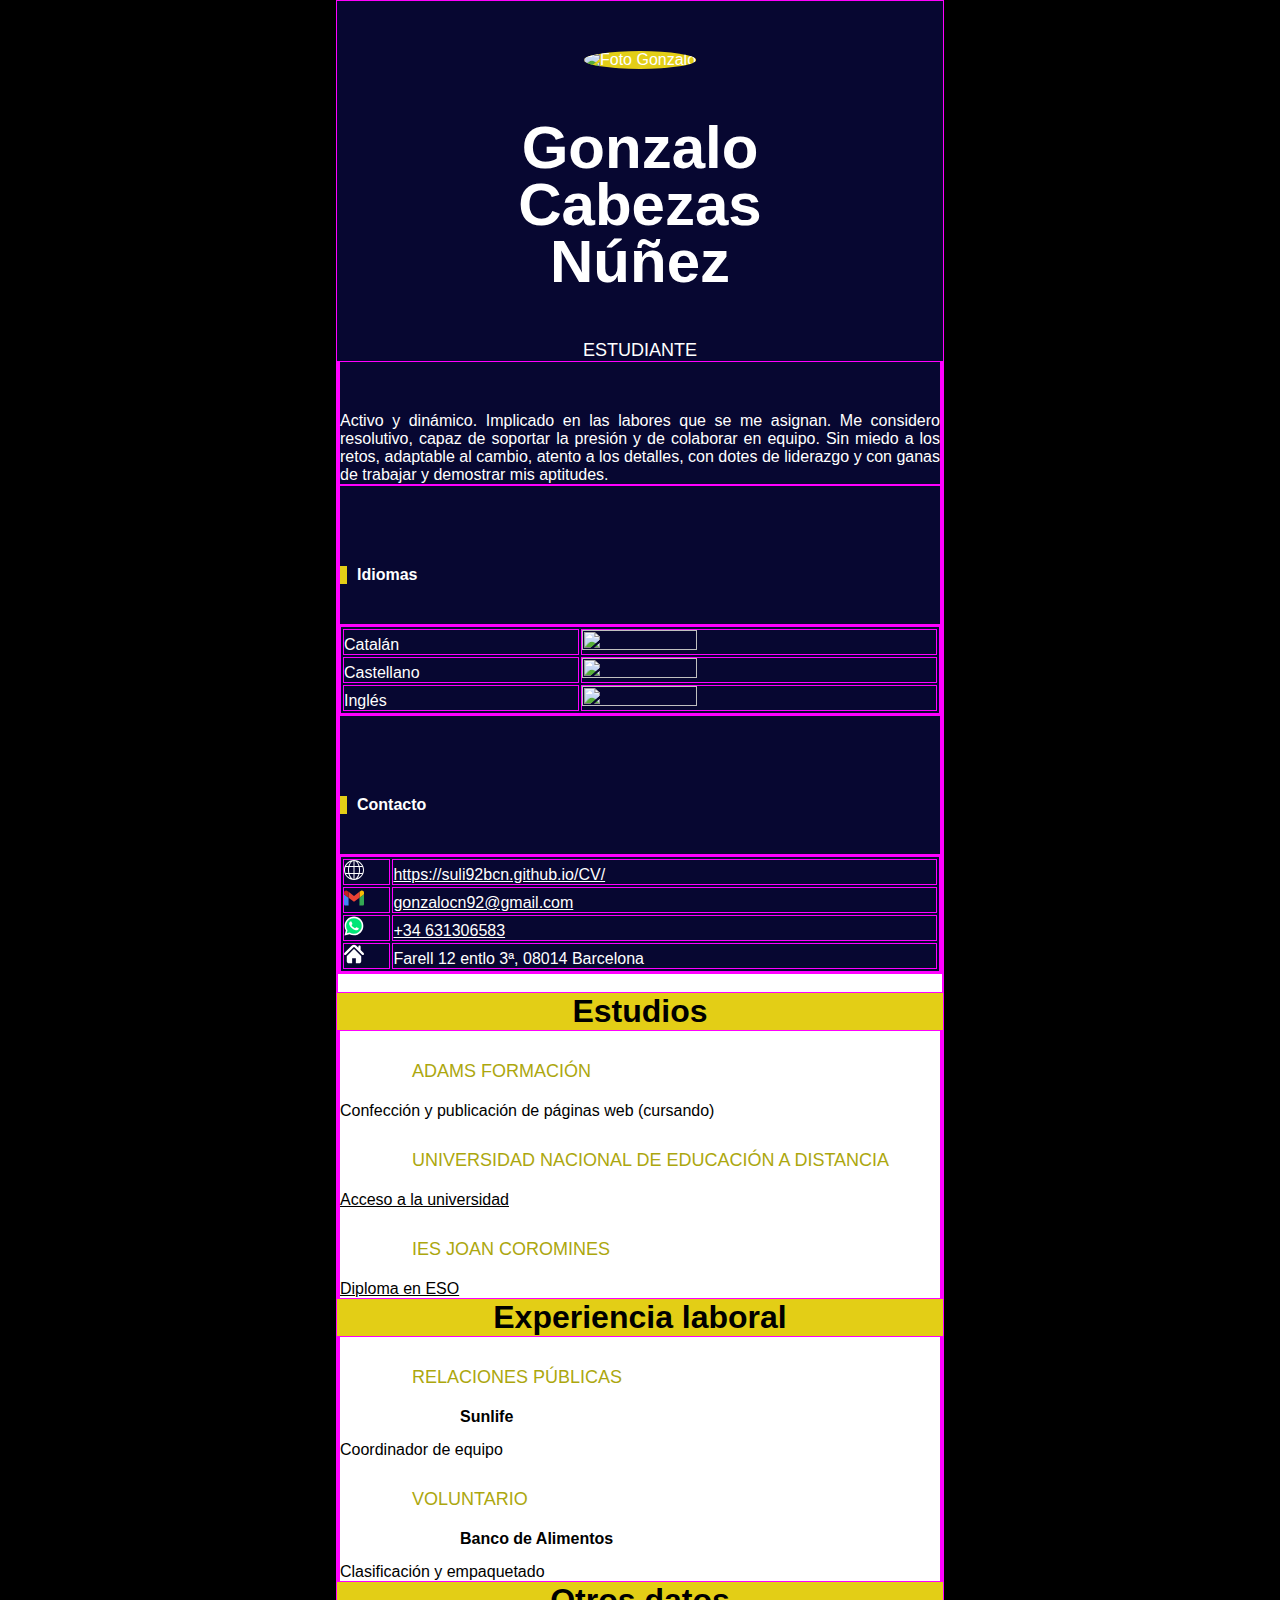
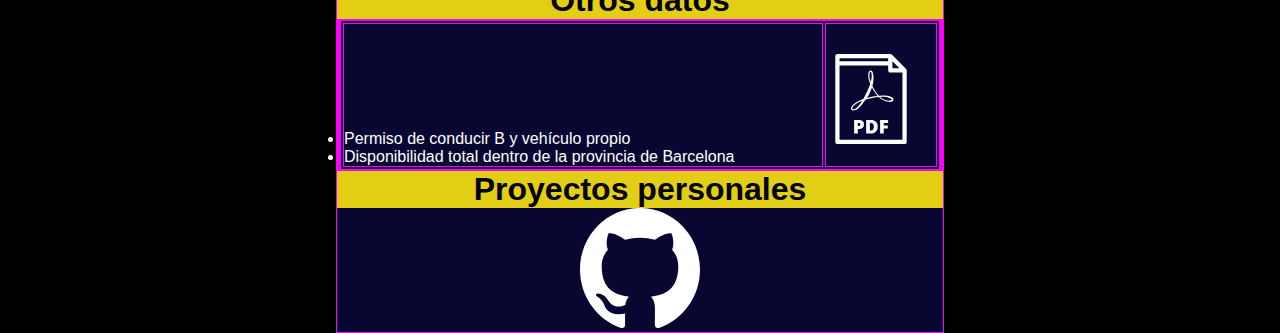
==== newsletter.html @ 3d137600 "Add files via upload" ====
<!DOCTYPE html PUBLIC "-//W3C//DTD XHTML+ARIA 1.0//EN"
    "http://www.w3.org/WAI/ARIA/schemata/xhtml-aria-1.dtd">
<html xmlns="http://www.w3.org/1999/xhtml" xml:lang="es">
    <head>
        <title>Gonzalo Cabezas - CV</title>
        <meta name="robots" content="noindex, nofollow"/>
        <meta http-equiv="Content-Type" content="text/html; charset=utf-8"/>
	    <meta name="format-detection" content="telephone=yes"/>
	    <meta name="viewport" content="initial-scale=1, maximum-scale=1"/>
	    <meta http-equiv="X-UA-Compatible" content="IE=edge"/>
        <style type="text/css">
            * {
                margin: 0;
                padding: 0;
                border: 0;
                font-size: 100%;
                font: inherit;
                vertical-align: baseline;
        /* AÑADIDO POR GERARD-GPT */
                box-sizing: border-box;
            }
            body {
                background-color: black;
                font-family: Arial, Helvetica, sans-serif;
                color: white;
            }
            table {
                border: 1px solid magenta;
                width: 600px;
                margin: 0 auto;
                background-color: #070731;
            }
            td {
                border: 1px solid magenta;
            }
            h1 {
                max-width: 400px;
                font-size: 60px;
                font-weight: bolder;
                margin: 0 auto;
                margin-top: 50px;
                line-height: 95%;
            }
            h2 {
                font-size: large;
                font-weight: 5;
                text-align: center;
                margin-top: 50px;
            }
            p {
                text-align: justify;
                margin: 0 auto;
                margin-top: 50px;
            }
            h3 {
                border-left: 7px solid #e3ce16;
                padding-left: 10px;
                margin: 80px 0 40px 0;
                font-weight: bold;
            }
            a {
                color: white;
            }
            h4 {
                color: black;
                font-size: xx-large;
                font-weight: bold;
            }
            h5 {
                color: rgb(172, 167, 14);
                font-size: large;
                margin: 30px 5% 20px 12%;
            }
            h6 {
                color: black;
                font-weight: bolder;
                margin: 20px 5% 15px 20%;
            }
        </style>
    </head>
    <body>
        <table width="100%" cellpadding="0" cellspacing="0">
            <tr>
                <th colspan="3"><img src="media/img/foto_gonzalo.png" width="260" heigth="260" alt="Foto Gonzalo" style="background-color: #e3ce16; border-radius: 50%; width: 260px; height: 260px; margin: 0 auto; margin-top: 50px;"/></td>
            </tr>
            <tr>
                <th colspan="3"><h1>Gonzalo Cabezas Núñez</h1></th>
            </tr>
            <tr>
                <th colspan="3"><h2>ESTUDIANTE</h2></th>
            </tr>
            <tr>
                <td rowspan="5"><img src="img/spacer.gif" width="60" aria-hidden="true" alt=""/></td>
                <td><p style="text-align: justify; margin-top: 50px;">Activo y dinámico. Implicado en las labores que se me asignan. Me considero resolutivo, capaz de soportar la presión y de colaborar en equipo. Sin miedo a los retos, adaptable al cambio, atento a los detalles, con dotes de liderazgo y con ganas de trabajar y demostrar mis aptitudes.</p></td>
                <td rowspan="5"><img src="img/spacer.gif" width="60" aria-hidden="true" alt=""/></td>
            </tr>
            <tr>
                <td><h3>Idiomas</h3></td>
            </tr>
            <tr>
                <td>
                    <table>
                        <tr>
                            <td>Catalán</td>
                            <td><img src="media/icon/5-estrellas.png" width="115px" height="20px"/></td>
                        </tr>
                        <tr>
                            <td>Castellano</td>
                            <td><img src="media/icon/5-estrellas.png" width="115px" height="20px"/></td>
                        </tr>
                        <tr>
                            <td>Inglés</td>
                            <td><img src="media/icon/2-estrellas.png" width="115px" height="20px"/></td>
                        </tr>
                    </table>
                </td>
            </tr>
            <tr>
                <td><h3>Contacto</h3></td>
            </tr>
            <tr>
                <td>
                    <table>
                        <tr>
                            <td>
                                <svg fill="white" height="20" width="20" version="1.1" id="Layer_1" xmlns="http://www.w3.org/2000/svg" xmlns:xlink="http://www.w3.org/1999/xlink" viewBox="0 0 512 512" xml:space="preserve">
                                    <g>
                                        <g>
                                            <path d="M256,0C114.62,0,0,114.62,0,256s114.62,256,256,256s256-114.62,256-256S397.38,0,256,0z M172.211,41.609
                                            c-24.934,27.119-44.68,66.125-56.755,111.992H49.749C75.179,102.741,118.869,62.524,172.211,41.609z M25.6,256
                                            c0-26.999,5.077-52.727,13.662-76.8h70.494c-4.608,24.294-7.356,49.963-7.356,76.8s2.748,52.506,7.347,76.8H39.262
                                            C30.677,308.727,25.6,283,25.6,256z M49.749,358.4h65.707c12.083,45.867,31.821,84.872,56.755,111.991
                                            C118.869,449.476,75.179,409.259,49.749,358.4z M243.2,485.188c-43.81-8.252-81.877-58.24-101.359-126.788H243.2V485.188z
                                            M243.2,332.8H135.74c-4.924-24.166-7.74-49.997-7.74-76.8s2.816-52.634,7.74-76.8H243.2V332.8z M243.2,153.6H141.841
                                            C161.323,85.052,199.39,35.063,243.2,26.812V153.6z M462.251,153.6h-65.707c-12.083-45.867-31.821-84.873-56.755-111.992
                                            C393.131,62.524,436.821,102.741,462.251,153.6z M268.8,26.812c43.81,8.252,81.877,58.24,101.359,126.788H268.8V26.812z
                                            M268.8,179.2h107.46c4.924,24.166,7.74,49.997,7.74,76.8s-2.816,52.634-7.74,76.8H268.8V179.2z M268.8,485.188V358.4h101.359
                                            C350.677,426.948,312.61,476.937,268.8,485.188z M339.789,470.391c24.934-27.127,44.672-66.125,56.755-111.991h65.707
                                            C436.821,409.259,393.131,449.476,339.789,470.391z M402.244,332.8c4.608-24.294,7.356-49.963,7.356-76.8
                                            s-2.748-52.506-7.347-76.8h70.494c8.576,24.073,13.653,49.801,13.653,76.8c0,27-5.077,52.727-13.662,76.8H402.244z"/>
                                        </g>
                                    </g>
                                </svg>
                            </td>
                            <td><a href="https://suli92bcn.github.io/CV/">https://suli92bcn.github.io/CV/</a></td>
                        </tr>
                        <tr>
                            <td>
                                <svg xmlns="http://www.w3.org/2000/svg" width="20" height="20" viewBox="52 42 88 66">
                                    <path fill="#4285f4" d="M58 108h14V74L52 59v43c0 3.32 2.69 6 6 6"/>
                                    <path fill="#34a853" d="M120 108h14c3.32 0 6-2.69 6-6V59l-20 15"/>
                                    <path fill="#fbbc04" d="M120 48v26l20-15v-8c0-7.42-8.47-11.65-14.4-7.2"/>
                                    <path fill="#ea4335" d="M72 74V48l24 18 24-18v26L96 92"/>
                                    <path fill="#c5221f" d="M52 51v8l20 15V48l-5.6-4.2c-5.94-4.45-14.4-.22-14.4 7.2"/>
                                </svg>
                            </td>
                            <td><a href="mailto:gonzalocn92@gmail.com">gonzalocn92@gmail.com</a></td>
                        </tr>
                        <tr>
                            <td>
                                <svg xmlns="http://www.w3.org/2000/svg" width="20" height="20" viewBox="0 0 39 39">
                                    <path fill="#00E676" d="M10.7 32.8l.6.3c2.5 1.5 5.3 2.2 8.1 2.2 8.8 0 16-7.2 16-16 0-4.2-1.7-8.3-4.7-11.3s-7-4.7-11.3-4.7c-8.8 0-16 7.2-15.9 16.1 0 3 .9 5.9 2.4 8.4l.4.6-1.6 5.9 6-1.5z"></path>
                                    <path fill="#FFF" d="M32.4 6.4C29 2.9 24.3 1 19.5 1 9.3 1 1.1 9.3 1.2 19.4c0 3.2.9 6.3 2.4 9.1L1 38l9.7-2.5c2.7 1.5 5.7 2.2 8.7 2.2 10.1 0 18.3-8.3 18.3-18.4 0-4.9-1.9-9.5-5.3-12.9zM19.5 34.6c-2.7 0-5.4-.7-7.7-2.1l-.6-.3-5.8 1.5L6.9 28l-.4-.6c-4.4-7.1-2.3-16.5 4.9-20.9s16.5-2.3 20.9 4.9 2.3 16.5-4.9 20.9c-2.3 1.5-5.1 2.3-7.9 2.3zm8.8-11.1l-1.1-.5s-1.6-.7-2.6-1.2c-.1 0-.2-.1-.3-.1-.3 0-.5.1-.7.2 0 0-.1.1-1.5 1.7-.1.2-.3.3-.5.3h-.1c-.1 0-.3-.1-.4-.2l-.5-.2c-1.1-.5-2.1-1.1-2.9-1.9-.2-.2-.5-.4-.7-.6-.7-.7-1.4-1.5-1.9-2.4l-.1-.2c-.1-.1-.1-.2-.2-.4 0-.2 0-.4.1-.5 0 0 .4-.5.7-.8.2-.2.3-.5.5-.7.2-.3.3-.7.2-1-.1-.5-1.3-3.2-1.6-3.8-.2-.3-.4-.4-.7-.5h-1.1c-.2 0-.4.1-.6.1l-.1.1c-.2.1-.4.3-.6.4-.2.2-.3.4-.5.6-.7.9-1.1 2-1.1 3.1 0 .8.2 1.6.5 2.3l.1.3c.9 1.9 2.1 3.6 3.7 5.1l.4.4c.3.3.6.5.8.8 2.1 1.8 4.5 3.1 7.2 3.8.3.1.7.1 1 .2h1c.5 0 1.1-.2 1.5-.4.3-.2.5-.2.7-.4l.2-.2c.2-.2.4-.3.6-.5s.4-.4.5-.6c.2-.4.3-.9.4-1.4v-.7s-.1-.1-.3-.2z"></path>
                                </svg>
                            </td>
                            <td><a href="tel:+34631306583">+34 631306583</a></td>
                        </tr>
                        <tr>
                            <td>
                                <svg fill="white" version="1.1" id="Capa_1" xmlns="http://www.w3.org/2000/svg" xmlns:xlink="http://www.w3.org/1999/xlink" width="20px" height="20px" viewBox="0 0 495.398 495.398" xml:space="preserve">
                                    <path d="M487.083,225.514l-75.08-75.08V63.704c0-15.682-12.708-28.391-28.413-28.391c-15.669,0-28.377,12.709-28.377,28.391 v29.941L299.31,37.74c-27.639-27.624-75.694-27.575-103.27,0.05L8.312,225.514c-11.082,11.104-11.082,29.071,0,40.158 c11.087,11.101,29.089,11.101,40.172,0l187.71-187.729c6.115-6.083,16.893-6.083,22.976-0.018l187.742,187.747 c5.567,5.551,12.825,8.312,20.081,8.312c7.271,0,14.541-2.764,20.091-8.312C498.17,254.586,498.17,236.619,487.083,225.514z"/>
                                    <path d="M257.561,131.836c-5.454-5.451-14.285-5.451-19.723,0L72.712,296.913c-2.607,2.606-4.085,6.164-4.085,9.877v120.401 c0,28.253,22.908,51.16,51.16,51.16h81.754v-126.61h92.299v126.61h81.755c28.251,0,51.159-22.907,51.159-51.159V306.79 c0-3.713-1.465-7.271-4.085-9.877L257.561,131.836z"/>
                                </svg>
                            </td>
                            <td><p style="margin: 0; padding: 0; border: 0; font-size: 100%; font: inherit; vertical-align: baseline; box-sizing: border-box;">Farell 12 entlo 3ª, 08014 Barcelona</p></td>
                        </tr>
                    </table>
                </td>
            </tr>
            <tr>
                <td colspan="3" style="background-color: white;"><img src="img/spacer.gif" height="50" aria-hidden="true" alt=""/></td>
            </tr>
            <tr>
                <th colspan="3" style="background-color: #e3ce16;"><h4> Estudios</h4></th>
            </tr>
            <tr>
                <td style="background-color: white;"><img src="img/spacer.gif" width="60" aria-hidden="true" alt=""/></td>
                <td style="background-color: white; color: black;">
                    <h5>ADAMS FORMACIÓN</h5>
                    <ul>
                        <li>Confección y publicación de páginas web (cursando)</li>
                    </ul>
                    <h5>UNIVERSIDAD NACIONAL DE EDUCACIÓN A DISTANCIA</h5>
                    <ul>
                        <li>
                            <a href="media/docu/accesUNED_gonzalo.pdf" title="Ver diploma" target="_blank" style="color: black;">Acceso a la universidad</a>
                        </li>
                    </ul>
                    <h5>IES JOAN COROMINES</h5>
                    <ul>
                        <li>
                            <a href="media/docu/certificatESO_gonzalo.pdf" title="Ver diploma" target="_blank" style="color: black;">Diploma en ESO</a>
                        </li>
                    </ul>
                </td>
                <td style="background-color: white;"><img src="img/spacer.gif" width="60" aria-hidden="true" alt=""/></td>
            </tr>
            <tr>
                <th colspan="3" style="background-color: #e3ce16;"><h4> Experiencia laboral</h4></th>
            </tr>
            <tr>
                <td style="background-color: white;"><img src="img/spacer.gif" width="60" aria-hidden="true" alt=""/></td>
                <td style="background-color: white;">
                    <h5>RELACIONES PÚBLICAS</h5>
                            <h6>Sunlife</h6>
                                <ul style="color: black;">
                                    <li>Coordinador de equipo</li>
                                </ul>
                        <h5>VOLUNTARIO</h5>
                            <h6>Banco de Alimentos</h6>
                                <ul style="color: black;">
                                    <li>Clasificación y empaquetado</li>
                                </ul>
                </td>
                <td style="background-color: white;"><img src="img/spacer.gif" width="60" aria-hidden="true" alt=""/></td>
            </tr>
            <tr>
                <th colspan="3" style="background-color: #e3ce16;"><h4> Otros datos</h4></th>
            </tr>
            <tr>
                <td><img src="img/spacer.gif" width="60" aria-hidden="true" alt=""/></td>
                <td>
                    <table>
                        <tr>
                            <td>
                                <ul>
                                    <li>Permiso de conducir B y vehículo propio</li>
                                    <li>Disponibilidad total dentro de la provincia de Barcelona</li>
                                </ul>
                            </td>
                            <td>
                                <a href="media/docu/CV_gonzalo.pdf" download="CV_gonzalo.pdf" title="Descargar CV pdf">
                                    <svg fill="white" height="90" width="90" style="margin-top: 30px;" version="1.1" id="Layer_1" xmlns="http://www.w3.org/2000/svg" xmlns:xlink="http://www.w3.org/1999/xlink" viewBox="0 0 318.188 318.188" xml:space="preserve">
                                        <g>
                                            <g>
                                                <g>
                                                    <path d="M283.149,52.722L232.625,2.197C231.218,0.79,229.311,0,227.321,0H40.342c-4.142,0-7.5,3.358-7.5,7.5v303.188
                                                    c0,4.142,3.358,7.5,7.5,7.5h237.504c4.143,0,7.5-3.358,7.5-7.5V58.025C285.346,56.036,284.556,54.129,283.149,52.722z
                                                    M234.821,25.607l24.918,24.919h-24.918V25.607z M47.842,15h171.98v10.263H47.842V15z M270.346,303.188H47.842V40.263h171.98
                                                    v17.763c0,4.142,3.357,7.5,7.5,7.5h43.024V303.188z"/>
                                                    <path d="M201.704,147.048c-3.615-0.024-7.177,0.154-10.693,0.354c-1.296,0.087-2.579,0.199-3.861,0.31
                                                    c-1.314-1.36-2.584-2.765-3.813-4.202c-7.82-9.257-14.134-19.755-19.279-30.664c1.366-5.271,2.459-10.772,3.119-16.485
                                                    c1.205-10.427,1.619-22.31-2.288-32.251c-1.349-3.431-4.946-7.608-9.096-5.528c-4.771,2.392-6.113,9.169-6.502,13.973
                                                    c-0.313,3.883-0.094,7.776,0.558,11.594c0.664,3.844,1.733,7.494,2.897,11.139c1.086,3.342,2.283,6.658,3.588,9.943
                                                    c-0.828,2.586-1.707,5.127-2.63,7.603c-2.152,5.643-4.479,11.004-6.717,16.161c-1.18,2.557-2.335,5.06-3.465,7.507
                                                    c-3.576,7.855-7.458,15.566-11.814,23.02c-10.163,3.585-19.283,7.741-26.857,12.625c-4.063,2.625-7.652,5.476-10.641,8.603
                                                    c-2.822,2.952-5.69,6.783-5.941,11.024c-0.141,2.394,0.807,4.717,2.768,6.137c2.697,2.015,6.271,1.881,9.4,1.225
                                                    c10.25-2.15,18.121-10.961,24.824-18.387c4.617-5.115,9.872-11.61,15.369-19.465c0.012-0.018,0.024-0.036,0.037-0.054
                                                    c9.428-2.923,19.689-5.391,30.579-7.205c4.975-0.825,10.082-1.5,15.291-1.974c3.663,3.431,7.621,6.555,11.939,9.164
                                                    c3.363,2.069,6.94,3.816,10.684,5.119c3.786,1.237,7.595,2.247,11.528,2.886c1.986,0.284,4.017,0.413,6.092,0.335
                                                    c4.631-0.175,11.278-1.951,11.714-7.57c0.134-1.721-0.237-3.229-0.98-4.551c-3.643-6.493-16.231-8.533-22.006-9.451
                                                    C210.955,147.26,206.308,147.044,201.704,147.048z M126.644,167.745c-2.169,3.36-4.261,6.382-6.232,9.041
                                                    c-4.827,6.568-10.34,14.369-18.322,17.286c-1.516,0.554-3.512,1.126-5.616,1.002c-1.874-0.11-3.722-0.936-3.637-3.065
                                                    c0.042-1.114,0.587-2.535,1.423-3.931c0.915-1.531,2.048-2.935,3.275-4.226c2.629-2.762,5.953-5.439,9.777-7.918
                                                    c5.865-3.805,12.867-7.23,20.672-10.286C127.535,166.358,127.087,167.064,126.644,167.745z M153.866,83.485
                                                    c-0.602-3.514-0.693-7.077-0.323-10.503c0.184-1.713,0.533-3.385,1.038-4.952c0.428-1.33,1.352-4.576,2.826-4.993
                                                    c2.43-0.688,3.177,4.529,3.452,6.005c1.566,8.396,0.186,17.733-1.693,25.969c-0.299,1.31-0.632,2.599-0.973,3.883
                                                    c-0.582-1.601-1.137-3.207-1.648-4.821C155.445,90.548,154.439,86.982,153.866,83.485z M170.549,149.765
                                                    c-9.13,1.48-17.815,3.419-25.979,5.708c0.983-0.275,5.475-8.788,6.477-10.555c4.721-8.315,8.583-17.042,11.358-26.197
                                                    c4.9,9.691,10.847,18.962,18.153,27.214c0.673,0.749,1.357,1.489,2.053,2.22C178.517,148.596,174.488,149.133,170.549,149.765z
                                                    M232.293,161.459c-0.334,1.805-4.189,2.837-5.988,3.121c-5.316,0.836-10.94,0.167-16.028-1.542
                                                    c-3.491-1.172-6.858-2.768-10.057-4.688c-3.18-1.921-6.155-4.181-8.936-6.673c3.429-0.206,6.9-0.341,10.388-0.275
                                                    c3.488,0.035,7.003,0.211,10.475,0.664c6.511,0.726,13.807,2.961,18.932,7.186C232.088,160.085,232.41,160.821,232.293,161.459z"/>
                                                    <path d="M158.594,233.392h-16.606v47.979h15.523c7.985,0,14.183-2.166,18.591-6.498c4.408-4.332,6.613-10.501,6.613-18.509
                                                    c0-7.438-2.096-13.127-6.285-17.065C172.24,235.361,166.295,233.392,158.594,233.392z M166.503,267.309
                                                    c-1.838,2.287-4.726,3.43-8.664,3.43h-2.888v-26.877h3.773c3.545,0,6.187,1.061,7.926,3.183c1.739,2.123,2.609,5.382,2.609,9.78
                                                    C169.26,261.528,168.341,265.023,166.503,267.309z"/>
                                                    <path d="M129.78,237.363c-3.041-2.647-7.592-3.971-13.652-3.971H99.522v47.979h12.963v-15.917h3.643
                                                    c5.819,0,10.309-1.46,13.472-4.381c3.161-2.92,4.742-7.061,4.742-12.421C134.341,243.773,132.821,240.01,129.78,237.363z
                                                    M119.492,253.247c-1.149,1.094-2.697,1.641-4.644,1.641h-2.363v-11.026h3.348c3.588,0,5.382,1.619,5.382,4.857
                                                    C121.214,250.643,120.64,252.153,119.492,253.247z"/>
                                                    <polygon points="191.314,281.371 204.08,281.371 204.08,263.354 218.454,263.354 218.454,252.951 204.08,252.951 204.08,243.795 
                                                    219.669,243.795 219.669,233.392 191.314,233.392"/>
                                                </g>
                                            </g>
                                        </g>
                                    </svg>
                                </a>
                            </td>
                        </tr>
                    </table>
                </td>
                <td><img src="img/spacer.gif" width="60" aria-hidden="true" alt=""/></td>
            </tr>
            <tr>
                <th colspan="3" style="background-color: #e3ce16;"><h4> Proyectos personales</h4></th>
            </tr>
            <tr>
                <th colspan="3">
                    <a href="https://github.com/suli92bcn?tab=repositories" target="_blank">
                        <svg width="120" height="120" viewBox="0 0 20 20" version="1.1" xmlns="http://www.w3.org/2000/svg" xmlns:xlink="http://www.w3.org/1999/xlink">
                            <g id="Page-1" stroke="none" stroke-width="1" fill="none" fill-rule="evenodd">
                                <g id="Dribbble-Light-Preview" transform="translate(-140.000000, -7559.000000)" fill="white">
                                    <g id="icons" transform="translate(56.000000, 160.000000)">
                                        <path d="M94,7399 C99.523,7399 104,7403.59 104,7409.253 C104,7413.782 101.138,7417.624 97.167,7418.981 C96.66,7419.082 96.48,7418.762 96.48,7418.489 C96.48,7418.151 96.492,7417.047 96.492,7415.675 C96.492,7414.719 96.172,7414.095 95.813,7413.777 C98.04,7413.523 100.38,7412.656 100.38,7408.718 C100.38,7407.598 99.992,7406.684 99.35,7405.966 C99.454,7405.707 99.797,7404.664 99.252,7403.252 C99.252,7403.252 98.414,7402.977 96.505,7404.303 C95.706,7404.076 94.85,7403.962 94,7403.958 C93.15,7403.962 92.295,7404.076 91.497,7404.303 C89.586,7402.977 88.746,7403.252 88.746,7403.252 C88.203,7404.664 88.546,7405.707 88.649,7405.966 C88.01,7406.684 87.619,7407.598 87.619,7408.718 C87.619,7412.646 89.954,7413.526 92.175,7413.785 C91.889,7414.041 91.63,7414.493 91.54,7415.156 C90.97,7415.418 89.522,7415.871 88.63,7414.304 C88.63,7414.304 88.101,7413.319 87.097,7413.247 C87.097,7413.247 86.122,7413.234 87.029,7413.87 C87.029,7413.87 87.684,7414.185 88.139,7415.37 C88.139,7415.37 88.726,7417.2 91.508,7416.58 C91.513,7417.437 91.522,7418.245 91.522,7418.489 C91.522,7418.76 91.338,7419.077 90.839,7418.982 C86.865,7417.627 84,7413.783 84,7409.253 C84,7403.59 88.478,7399 94,7399" id="github-[#142]"></path>
                                    </g>
                                </g>
                            </g>
                        </svg>
                    </a>
                </th>
            </tr>
        </table>
    </body>
</html>
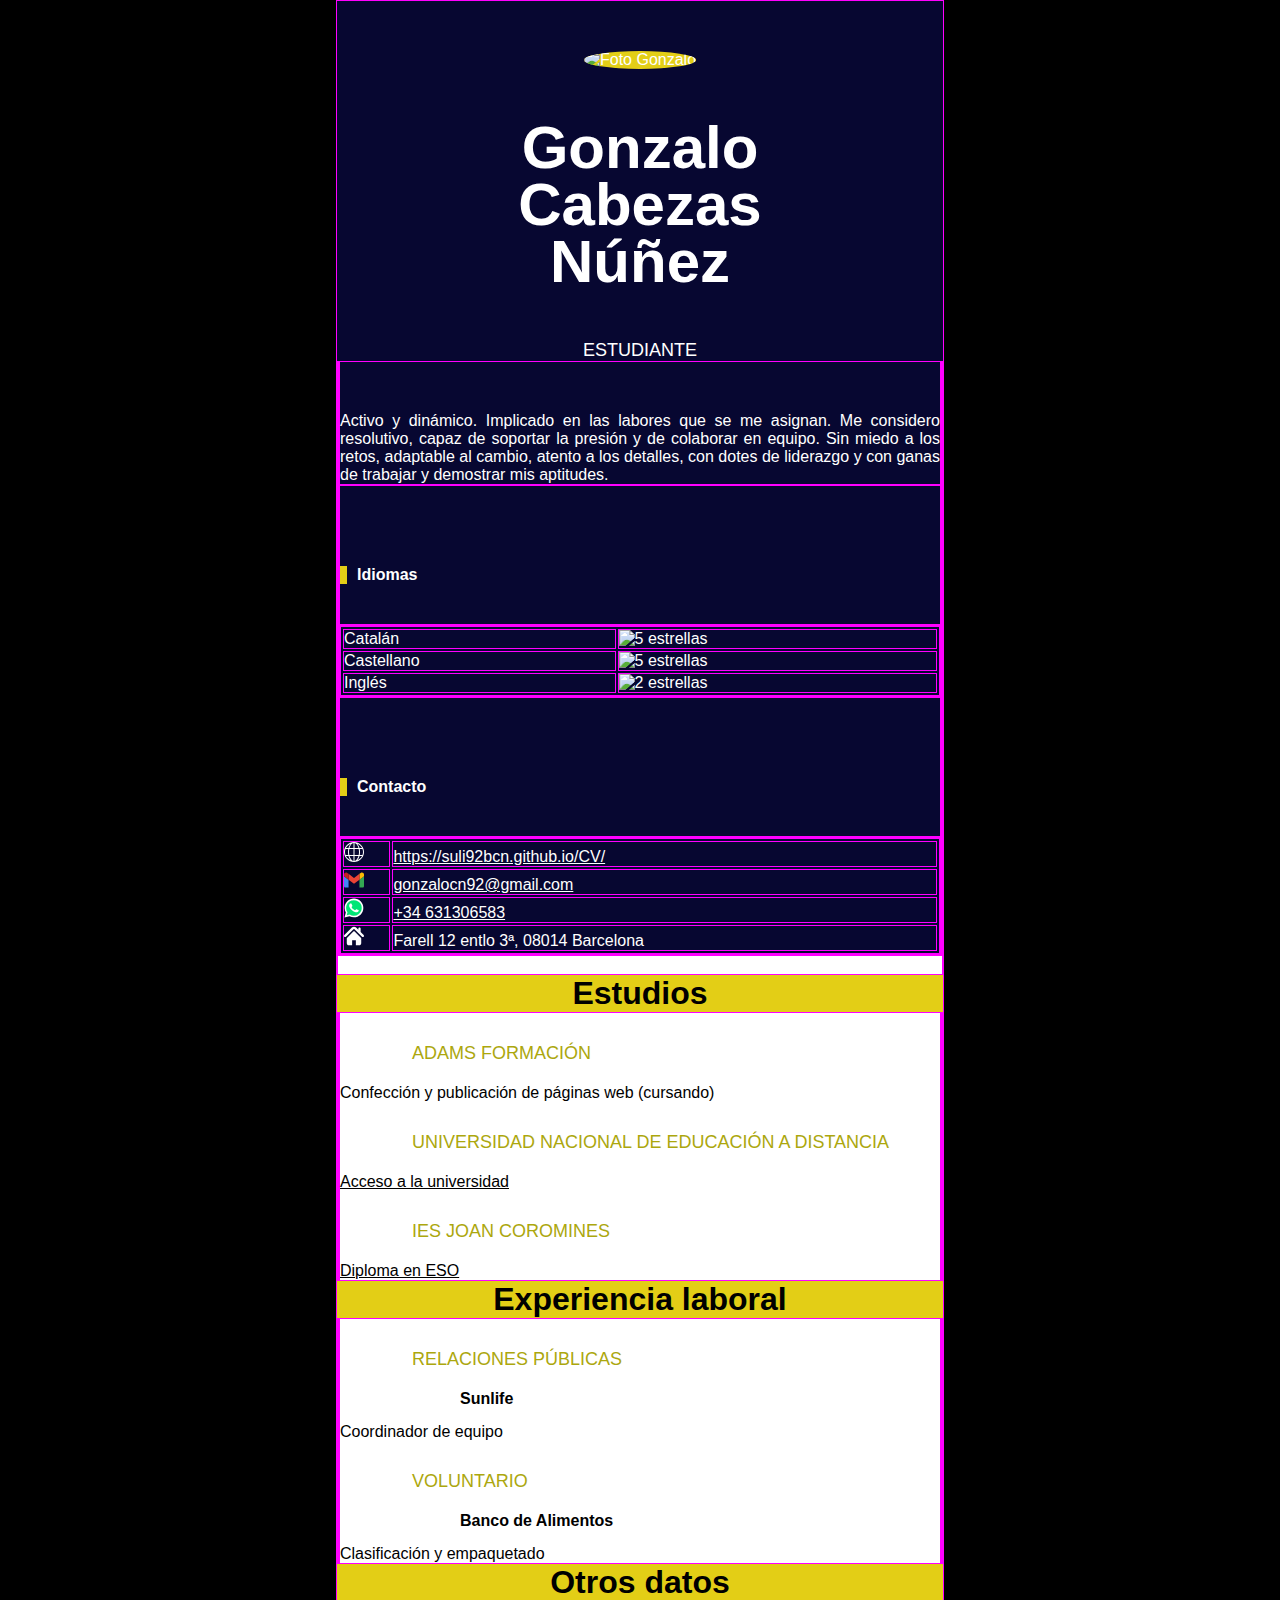
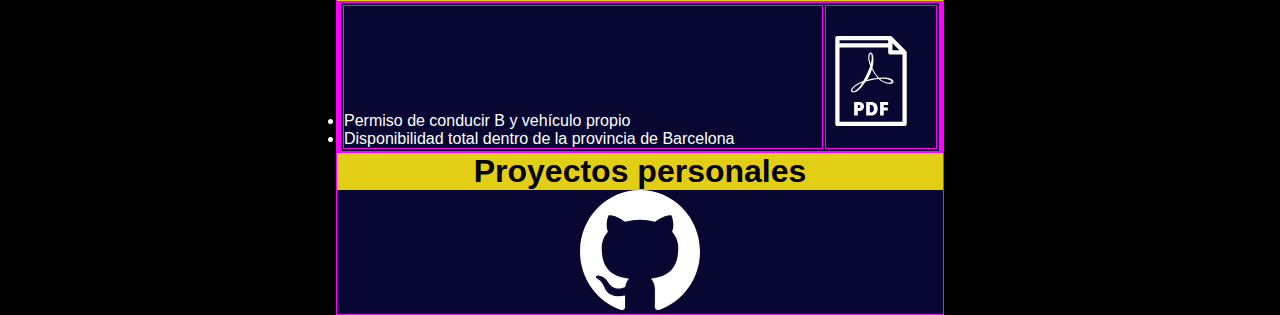
==== commit 1e62558a: "Add files via upload" ====
--- a/newsletter.html
+++ b/newsletter.html
@@ -81,7 +81,7 @@
     <body>
         <table width="100%" cellpadding="0" cellspacing="0">
             <tr>
-                <th colspan="3"><img src="media/img/foto_gonzalo.png" width="260" heigth="260" alt="Foto Gonzalo" style="background-color: #e3ce16; border-radius: 50%; width: 260px; height: 260px; margin: 0 auto; margin-top: 50px;"/></td>
+                <th colspan="3"><img src="media/img/foto_gonzalo.png" width="260" height="260" alt="Foto Gonzalo" style="background-color: #e3ce16; border-radius: 50%; width: 260px; height: 260px; margin: 0 auto; margin-top: 50px;"/></td>
             </tr>
             <tr>
                 <th colspan="3"><h1>Gonzalo Cabezas Núñez</h1></th>
@@ -102,15 +102,15 @@
                     <table>
                         <tr>
                             <td>Catalán</td>
-                            <td><img src="media/icon/5-estrellas.png" width="115px" height="20px"/></td>
+                            <td><img src="media/icon/5-estrellas.png" width="115px" height="20px" alt="5 estrellas"/></td>
                         </tr>
                         <tr>
                             <td>Castellano</td>
-                            <td><img src="media/icon/5-estrellas.png" width="115px" height="20px"/></td>
+                            <td><img src="media/icon/5-estrellas.png" width="115px" height="20px" alt="5 estrellas"/></td>
                         </tr>
                         <tr>
                             <td>Inglés</td>
-                            <td><img src="media/icon/2-estrellas.png" width="115px" height="20px"/></td>
+                            <td><img src="media/icon/2-estrellas.png" width="115px" height="20px" alt="2 estrellas"/></td>
                         </tr>
                     </table>
                 </td>
